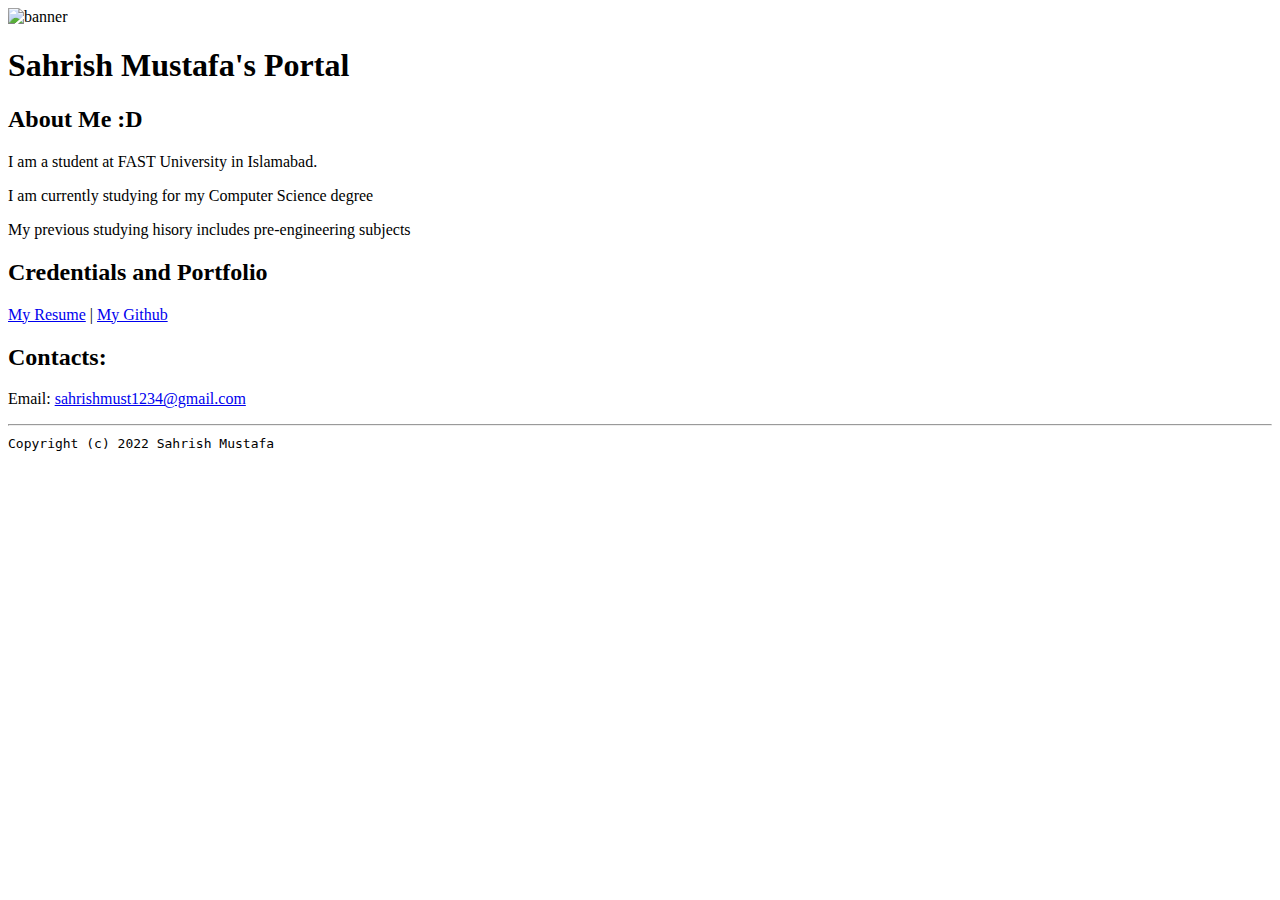
==== index.html @ 3e2c6373 "Add files via upload" ====
<!doctype html>

<!-- this is a comment for human! -->

<html lang="en">

  <header>
    <title>Sahrish Mustafa's Portal</title>
    <link rel="stylesheet" href="css/master.css">
    <link reel="FaviconIcon" href="favicon.ico" type="image/x-icon">
    <link rel="shortcut" href="favicon.ico" type="image/x-Icon">
    <meta name="viewport" content="width-device-width, initial-scale-1, shrink-to-fit-no">
    <meta nme="name" content="Sahrish Mustafa's Portal">
    <meeta name="robots" content="noinidex, nofollow">
  </header>

  <body>
    <img src="images/banner.jpg" width="75%" alt="banner">
    <h1>Sahrish Mustafa's Portal</h1>
    <h2>About Me :D</h2>
    <p>I am a student at FAST University in Islamabad.</p>
    <p>I am currently studying for my Computer Science degree</p>
    <p>My previous studying hisory includes pre-engineering subjects</p>
  <h2>Credentials and Portfolio</h2>
  <p><a href="resume.html">My Resume</a> | <a href="https://github.com/yeetyoot19"> My Github</a></p>
  <h2>Contacts:</h2>
  <P> Email: <a href= "mailto:sahrishmust1234@gmail.coom"> sahrishmust1234@gmail.com </a></p>

  </body>

  <footer>
    <hr>
    <code>Copyright (c) 2022 Sahrish Mustafa</code>
   </footer>

</html>
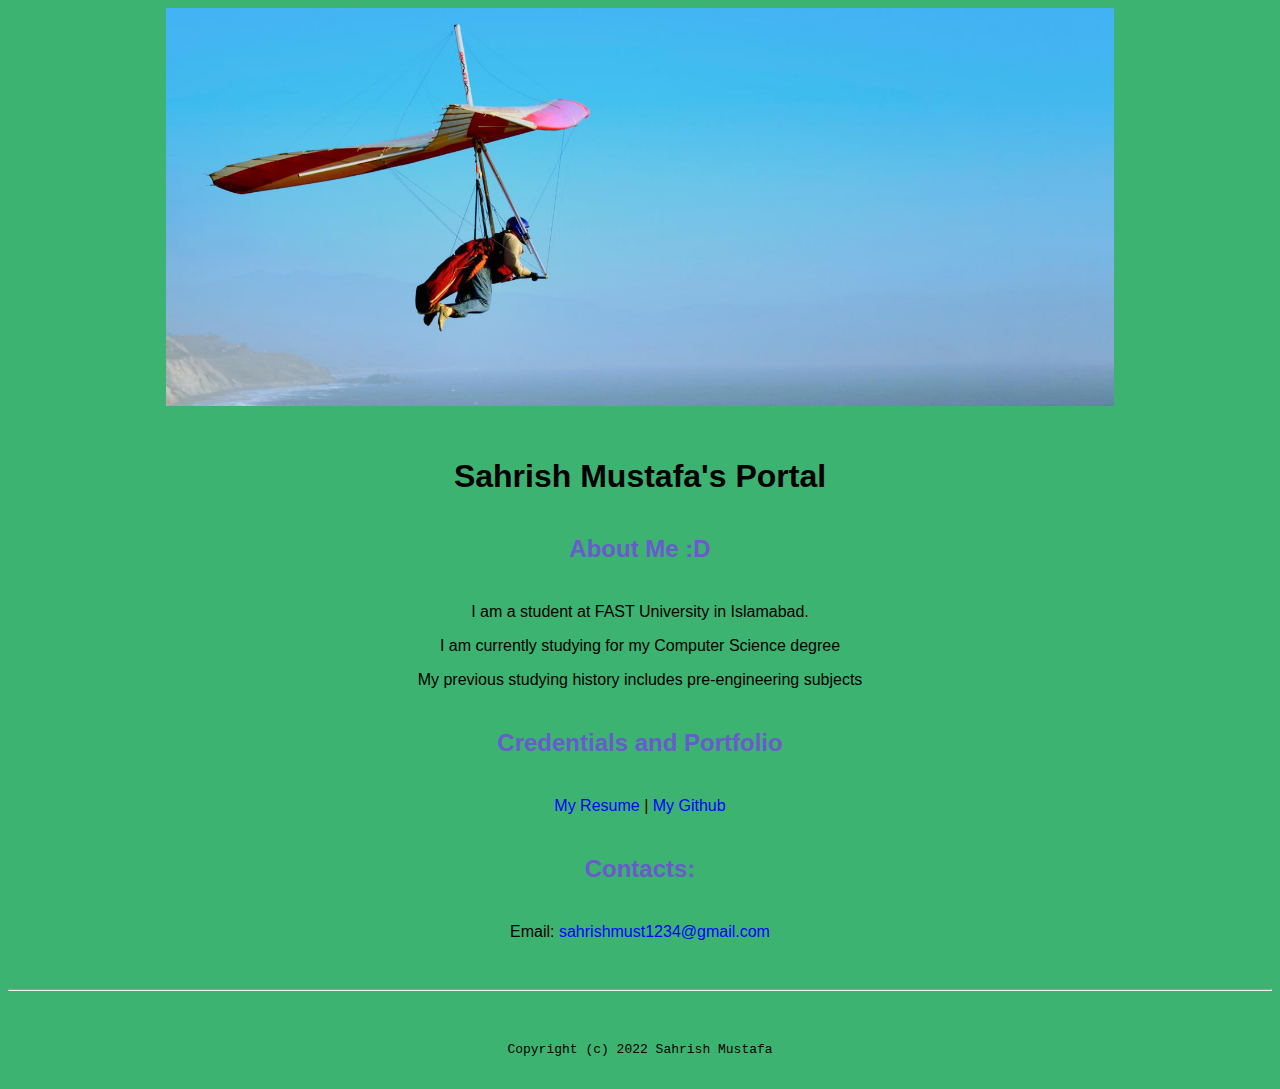
==== commit bd3af245: "Update index.html" ====
--- a/index.html
+++ b/index.html
@@ -20,7 +20,7 @@
     <h2>About Me :D</h2>
     <p>I am a student at FAST University in Islamabad.</p>
     <p>I am currently studying for my Computer Science degree</p>
-    <p>My previous studying hisory includes pre-engineering subjects</p>
+    <p>My previous studying history includes pre-engineering subjects</p>
   <h2>Credentials and Portfolio</h2>
   <p><a href="resume.html">My Resume</a> | <a href="https://github.com/yeetyoot19"> My Github</a></p>
   <h2>Contacts:</h2>
--- a/css/master.css
+++ b/css/master.css
@@ -0,0 +1,66 @@
+/* Cascading stylesheet for the website */
+
+/* Text inside these asterisks and slashes are comments for human */
+
+  a {
+    color: blue;
+    text-decoration: none; /* This means we do not want hyperlinks to be underlined */
+  }
+
+  a:hover {
+    color: pink;
+    text-decoration: none; /* This means we do not want hyperlinks to be underlined */
+  }
+
+  body {
+    background-color:Mediumseagreen;
+    color: black;
+    font-family: Arial, Helvetica, sans-serif;
+    text-align: center;
+
+    /* set the text color to black here */
+    /* set the font here */
+    /* set the text alignment here */
+   }
+
+  footer {
+    margin-top: 2rem;
+    margin-bottom: 2rem;
+  }
+
+  h1 {
+    margin-bottom: 0.5rem;
+    margin-top: 3rem;
+   }
+
+  h2 {
+  color: slateblue;
+  margin-bottom: 2.5rem;
+  margin-top: 2.5rem;
+   }
+
+  h3 {
+    margin-bottom: 0;
+    margin-top: 2rem;
+  }
+
+  h4 {
+    margin-bottom: 1rem;
+    margin-top: 0.5rem;
+  }
+
+  h5 {
+    margin-top: 0.5rem;
+  }
+
+  hr {
+    margin-bottom: 3rem;
+    margin-top: 3rem;
+  }
+
+  /* this controls how the bullet points in the resume page looks */
+  ul {
+    display: table;
+    margin: 0 auto;
+    text-align: left;
+  }
